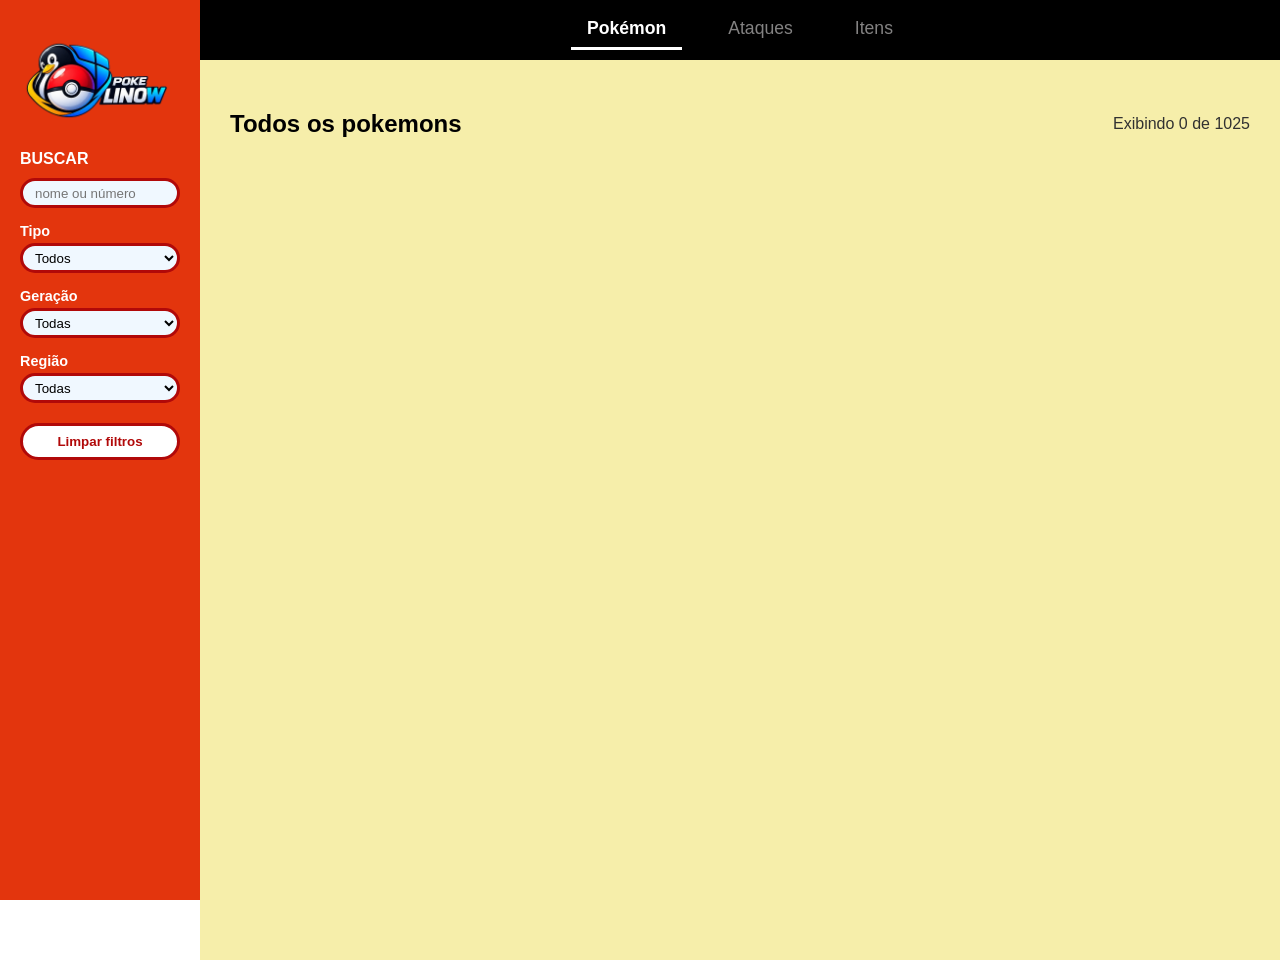
==== index.html @ d30b33a9 "alteração barra lateral" ====
<!DOCTYPE html>
<html lang="pt-BR">

<head>
  <meta charset="UTF-8">
  <meta name="viewport" content="width=device-width, initial-scale=1.0">
  <title>POKEDEX LINOW</title>
  <link rel="stylesheet" href="style.css">
</head>

<body>

  <header class="cabecalho">
    <nav>
      <ul>
        <li><button class="ativo">Pokémon</button></li>
        <li><button>Ataques</button></li>
        <li><button>Itens</button></li>
      </ul>
    </nav>
  </header>

  <div class="pokedex-container">

    <!-- Barra lateral (busca) -->
    <aside class="barra-lateral">
      <img src="imagens/logo.png" alt="Logo Pokedex Linow">

      <div class="caixa-de-pesquisa">
        <h2>BUSCAR</h2>
        <input type="text" id="searchInput" placeholder="nome ou número">

        <div class="filtro">
          <label for="filtroTipo">Tipo</label>
          <select id="filtroTipo">
            <option value="">Todos</option>
            <option value="grass">Planta</option>
            <option value="fire">Fogo</option>
            <option value="water">Água</option>
            <option value="bug">Inseto</option>
            <option value="normal">Normal</option>
            <option value="poison">Veneno</option>
            <option value="electric">Elétrico</option>
            <option value="ground">Terra</option>
            <option value="fairy">Fada</option>
            <option value="fighting">Lutador</option>
            <option value="psychic">Psíquico</option>
            <option value="rock">Pedra</option>
            <option value="ghost">Fantasma</option>
            <option value="ice">Gelo</option>
            <option value="dragon">Dragão</option>
          </select>
        </div>

        <div class="filtro">
          <label for="filtroGeracao">Geração</label>
          <select id="filtroGeracao">
            <option value="">Todas</option>
            <option value="1">Geração 1</option>
            <option value="2">Geração 2</option>
            <option value="3">Geração 3</option>
            <option value="4">Geração 4</option>
            <option value="5">Geração 5</option>
            <option value="6">Geração 6</option>
            <option value="7">Geração 7</option>
            <option value="8">Geração 8</option>
            <option value="9">Geração 9</option>
          </select>
        </div>

        <div class="filtro">
          <label for="filtroRegiao">Região</label>
          <select id="filtroRegiao">
            <option value="">Todas</option>
            <option value="kanto">Kanto</option>
            <option value="johto">Johto</option>
            <option value="hoenn">Hoenn</option>
            <option value="sinnoh">Sinnoh</option>
            <option value="unova">Unova</option>
            <option value="kalos">Kalos</option>
            <option value="alola">Alola</option>
            <option value="galar">Galar</option>
            <option value="paldea">Paldea</option>
          </select>
        </div>

        <button type="button" id="limparFiltros" class="botao-limpar">Limpar filtros</button>
      </div>
    </aside>

    <!-- Conteúdo principal -->
    <main class="main">
      <div class="titulo-pagina">
        <h2>Todos os pokemons</h2>
        <p id="contador"></p>
      </div>

      <div class="pokemons" id="pokedex-lista">
        <!-- aqui vão os cards -->
      </div>
    </main>

    <!-- Barra de detalhes (começa fechada) -->
    <aside class="detalhes" id="detalhes" aria-hidden="true">
      <div class="detalhes-interna">
        <button type="button" class="detalhes-fechar" id="detalhesFechar" aria-label="Fechar">✕</button>

        <img id="detImagem" alt="">
        <p id="detNumero"></p>
        <h2 id="detNome"></h2>
        <div id="detTipos" class="tipos"></div>

        <div class="det-medidas">
          <span>Altura<b id="detAltura"></b></span>
          <span>Peso<b id="detPeso"></b></span>
        </div>

        <h3>Status</h3>
        <div id="detStats"></div>
      </div>
    </aside>

  </div>

  <script src="script.js"></script>

</body>

</html>
---- style.css ----
/* ===== Variáveis ===== */
:root {
  --largura-barra: 200px;
  --altura-cabecalho: 60px;
  --vermelho: #e3350d;
  --amarelo: #f6eeaa;
  --texto: #313131;
}

/* ===== Base ===== */
*, *::before, *::after {
  box-sizing: border-box;
}

body {
  margin: 0;
  font-family: sans-serif;
}

/* Garante que o atributo hidden esconda o elemento mesmo com display definido */
[hidden] {
  display: none !important;
}

/* ===== Cabeçalho ===== */
.cabecalho {
  position: relative;
  z-index: 10;
  display: flex;
  align-items: center;
  justify-content: center;
  height: var(--altura-cabecalho);
  padding-left: var(--largura-barra); /* centraliza na área ao lado da barra */
  background-color: #000000;
}

.cabecalho nav ul {
  display: flex;
  gap: 30px;
  list-style: none;
  margin: 0;
  padding: 0;
}

.cabecalho nav button {
  padding: 8px 16px;
  background: none;
  border: none;
  border-bottom: 3px solid transparent;
  font-family: inherit;
  font-size: 1.1rem;
  font-weight: 500;
  color: #838282;
  cursor: pointer;
}

.cabecalho nav button:hover,
.cabecalho nav button:focus-visible {
  border-bottom-color: #cccccc;
}

.cabecalho nav button.ativo {
  color: #ffffff;
  font-weight: bold;
  border-bottom-color: #ffffff;
}

/* ===== Layout ===== */
.pokedex-container {
  display: flex;
  min-height: 100vh;
}

/* ===== Barra lateral (busca) ===== */
.barra-lateral {
  position: fixed;
  top: 0;
  left: 0;
  z-index: 100; /* acima do cabeçalho */
  display: flex;
  flex-direction: column;
  gap: 20px;
  width: var(--largura-barra);
  height: 100vh;
  padding: 30px 20px;
  background-color: var(--vermelho);
  overflow-y: auto;
}

.barra-lateral img {
  display: block;
  width: 150px;
  max-width: 100%;
}

.caixa-de-pesquisa h2 {
  margin: 0 0 10px;
  font-size: 1rem;
  color: #ffffff;
}

.caixa-de-pesquisa input {
  width: 100%;
  height: 30px;
  padding: 0 12px;
  border: 3px solid #b10909;
  border-radius: 20px;
  background-color: aliceblue;
  color: black;
}

/* ===== Filtros ===== */
.filtro {
  display: flex;
  flex-direction: column;
  gap: 4px;
  margin-top: 15px;
}

.filtro label {
  font-size: 0.9rem;
  font-weight: bold;
  color: #ffffff;
}

.filtro select {
  width: 100%;
  height: 30px;
  padding: 0 8px;
  border: 3px solid #b10909;
  border-radius: 20px;
  background-color: aliceblue;
}

.botao-limpar {
  width: 100%;
  margin-top: 20px;
  padding: 8px 16px;
  border: 3px solid #b10909;
  border-radius: 20px;
  background-color: #ffffff;
  font-family: inherit;
  font-weight: bold;
  color: #b10909;
  cursor: pointer;
}

.botao-limpar:hover,
.botao-limpar:focus-visible {
  background-color: #b10909;
  color: #ffffff;
}

/* ===== Conteúdo principal ===== */
.main {
  flex: 1;
  min-width: 0; /* evita estourar quando a barra de detalhes abre */
  margin-left: var(--largura-barra);
  padding: 30px;
  background-color: var(--amarelo);
}

.titulo-pagina {
  display: flex;
  justify-content: space-between; /* título na esquerda, contador na direita */
  align-items: center;
  margin-bottom: 20px;
}

.main h1 {
  margin: 0;
  font-size: 2rem;
  color: var(--texto);
}

#contador {
  margin: 0;
  color: var(--texto);
}

/* ===== Lista e cards ===== */
.pokemons {
  display: grid;
  grid-template-columns: repeat(auto-fill, minmax(150px, 1fr));
  gap: 10px;
}

.cartao-pokemon {
  padding: 20px;
  border: 3px solid #cccccc; /* cor trocada pelo JS conforme o tipo */
  border-radius: 12px;
  background-color: #ffffff;
  text-align: center;
  cursor: pointer;
  transition: transform 0.15s;
}

.cartao-pokemon:hover {
  transform: translateY(-3px);
}

.cartao-pokemon:focus-visible,
.cartao-pokemon.ativo {
  outline: 3px solid var(--vermelho);
  outline-offset: 2px;
}

.imagem-pokemon {
  width: 100%;
  max-width: 130px;
  height: auto;
}

.nome-pokemon {
  margin: 6px 0;
  font-size: 1rem;
  text-transform: capitalize;
}

.numero {
  font-size: 0.75rem;
}

.tipos {
  display: flex;
  justify-content: center;
  gap: 6px;
}

.tipo {
  padding: 2px 8px;
  border-radius: 5px;
  font-size: 0.65rem;
  font-weight: bold;
  color: #ffffff;
  text-transform: capitalize;
}

/* ===== Barra de detalhes ===== */
.detalhes {
  width: 0;                      /* fechada */
  flex-shrink: 0;
  overflow: hidden;
  position: sticky;
  top: 0;
  height: 100vh;
  background-color: #d4c8ee;
  border-left: 0 solid var(--vermelho);
  transition: width 0.35s ease;
}

.detalhes.aberta {
  width: 400px;
  border-left-width: 4px;
}

/* Largura fixa por dentro: o texto não fica espremido durante a animação */
.detalhes-interna {
  width: 400px;
  height: 100%;
  padding: 20px;
  overflow-y: auto;
  text-align: center;
  color: var(--texto);
}

.detalhes-fechar {
  float: right;
  width: 34px;
  height: 34px;
  border: none;
  border-radius: 50%;
  background-color: #eeeeee;
  cursor: pointer;
}

.detalhes-fechar:hover,
.detalhes-fechar:focus-visible {
  background-color: var(--vermelho);
  color: #ffffff;
}

#detImagem {
  display: block;
  text-align: center;
  width: 190px;
  height: 190px;
  margin: 30px auto 0; /* Mantém a centralização base */
  transform: translateX(10px);
  background-color: #ffffff;
  border: 8px solid #a0a0a0;
  border-radius: 3px;
}

#detNumero {
  margin: 0;
  font-size: 0.85rem;
}

#detNome {
  margin: 4px 0 10px;
  text-transform: capitalize;
}

.det-medidas {
  display: flex;
  justify-content: space-around;
  margin: 16px 0;
}

.det-medidas span {
  display: flex;
  flex-direction: column;
  font-size: 0.85rem;
}

.det-medidas b {
  font-size: 1.1rem;
}

.detalhes h3 {
  margin: 0 0 8px;
  text-align: left;
}

.stat {
  margin: 8px 0;
  text-align: left;
  font-size: 0.85rem;
}

.stat-topo {
  display: flex;
  justify-content: space-between;
  margin-bottom: 3px;
}

.stat-barra {
  height: 8px;
  border-radius: 99px;
  background-color: #e6e6e6;
  overflow: hidden;
}

.stat-barra span {
  display: block;
  height: 100%;
  background-color: var(--vermelho);
}
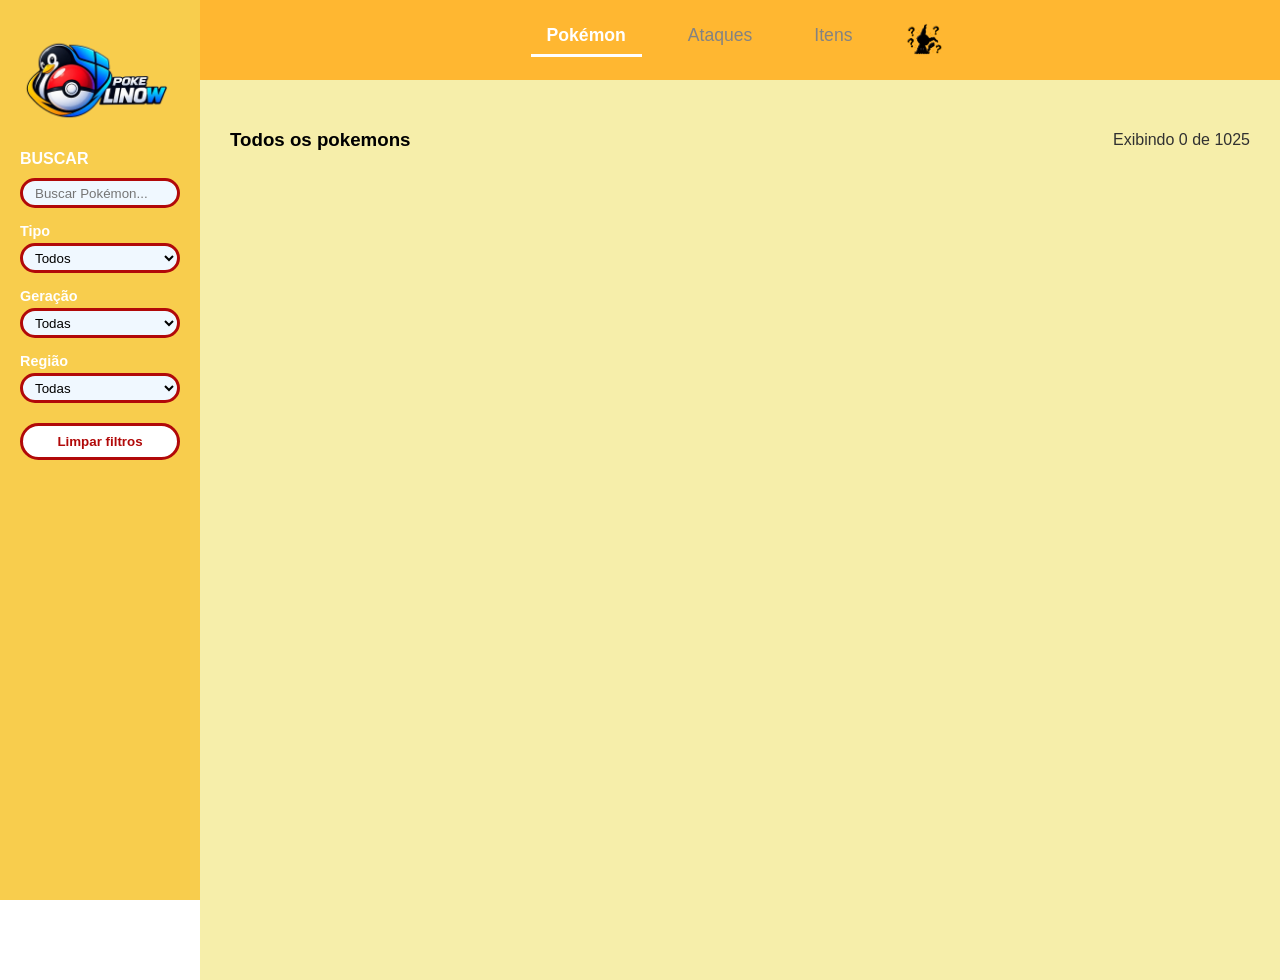
==== commit e772212c: "alteração de barra lateral esquerda e adição de botão mimikyu" ====
--- a/index.html
+++ b/index.html
@@ -16,6 +16,7 @@
         <li><button class="ativo">Pokémon</button></li>
         <li><button>Ataques</button></li>
         <li><button>Itens</button></li>
+        <li><button class="quiz" aria-label="quizpokemon"> <img src="imagens/mimikyuquizz.png" alt="" width="32" height="32"></button></li>
       </ul>
     </nav>
   </header>
@@ -28,7 +29,7 @@
 
       <div class="caixa-de-pesquisa">
         <h2>BUSCAR</h2>
-        <input type="text" id="searchInput" placeholder="nome ou número">
+        <input type="text" id="searchInput" placeholder="Buscar Pokémon...">
 
         <div class="filtro">
           <label for="filtroTipo">Tipo</label>
@@ -91,7 +92,7 @@
     <!-- Conteúdo principal -->
     <main class="main">
       <div class="titulo-pagina">
-        <h2>Todos os pokemons</h2>
+        <h3>Todos os pokemons</h3>
         <p id="contador"></p>
       </div>
 
--- a/style.css
+++ b/style.css
@@ -1,8 +1,8 @@
 /* ===== Variáveis ===== */
 :root {
   --largura-barra: 200px;
-  --altura-cabecalho: 60px;
-  --vermelho: #e3350d;
+  --altura-cabecalho: 80px;
+  --vermelho: #f8cd4d;
   --amarelo: #f6eeaa;
   --texto: #313131;
 }
@@ -31,7 +31,7 @@
   justify-content: center;
   height: var(--altura-cabecalho);
   padding-left: var(--largura-barra); /* centraliza na área ao lado da barra */
-  background-color: #000000;
+  background-color: #ffb731;
 }
 
 .cabecalho nav ul {
@@ -54,8 +54,7 @@
   cursor: pointer;
 }
 
-.cabecalho nav button:hover,
-.cabecalho nav button:focus-visible {
+.cabecalho nav button:hover, .cabecalho nav button:focus-visible {
   border-bottom-color: #cccccc;
 }
 
@@ -63,6 +62,16 @@
   color: #ffffff;
   font-weight: bold;
   border-bottom-color: #ffffff;
+}
+
+.cabecalho nav .quiz {
+  padding: 6px;
+}
+
+.quiz img {
+  display: block;
+  height: 32px;   /* o cabeçalho tem 80px, então mantenha abaixo de ~50px */
+  width: auto;    /* mantém a proporção da imagem */
 }
 
 /* ===== Layout ===== */
@@ -244,19 +253,19 @@
   position: sticky;
   top: 0;
   height: 100vh;
-  background-color: #d4c8ee;
+  background-color: #ffffff;
   border-left: 0 solid var(--vermelho);
   transition: width 0.35s ease;
 }
 
 .detalhes.aberta {
-  width: 400px;
+  width: 320px;
   border-left-width: 4px;
 }
 
 /* Largura fixa por dentro: o texto não fica espremido durante a animação */
 .detalhes-interna {
-  width: 400px;
+  width: 320px;
   height: 100%;
   padding: 20px;
   overflow-y: auto;
@@ -274,22 +283,16 @@
   cursor: pointer;
 }
 
-.detalhes-fechar:hover,
-.detalhes-fechar:focus-visible {
+.detalhes-fechar:hover, .detalhes-fechar:focus-visible {
   background-color: var(--vermelho);
   color: #ffffff;
 }
 
 #detImagem {
   display: block;
-  text-align: center;
   width: 190px;
   height: 190px;
-  margin: 30px auto 0; /* Mantém a centralização base */
-  transform: translateX(10px);
-  background-color: #ffffff;
-  border: 8px solid #a0a0a0;
-  border-radius: 3px;
+  margin: 30px auto 0;
 }
 
 #detNumero {
@@ -346,4 +349,23 @@
   display: block;
   height: 100%;
   background-color: var(--vermelho);
+}
+
+/* Celular: a barra de detalhes vira um painel por cima da tela */
+@media (max-width: 800px) {
+  .detalhes {
+    position: fixed;
+    top: 0;
+    right: 0;
+    z-index: 200;
+  }
+  .detalhes.aberta {
+    width: min(320px, 100vw);
+  }
+}
+
+@media (prefers-reduced-motion: reduce) {
+  .detalhes, .cartao-pokemon {
+    transition: none;
+  }
 }
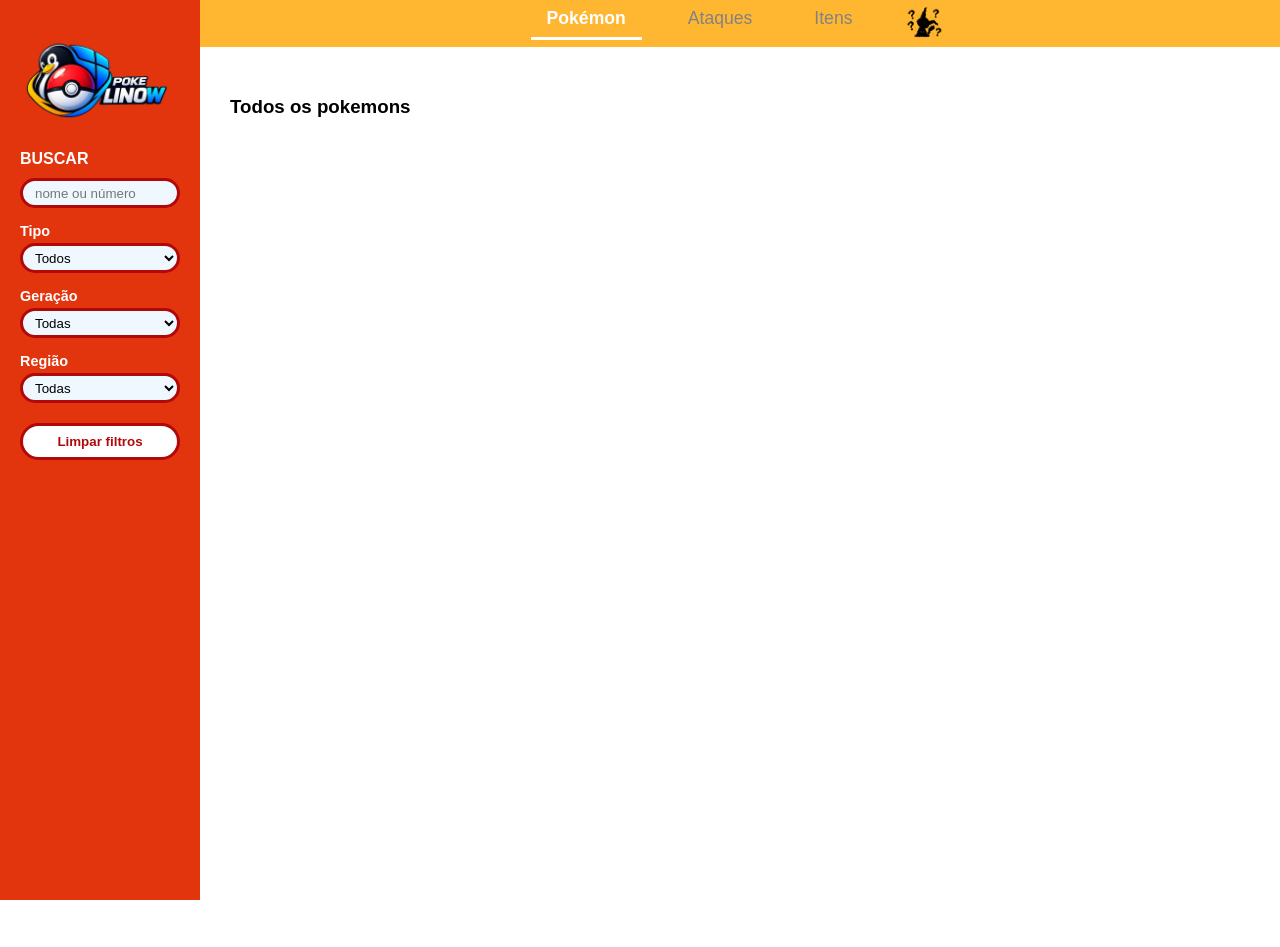
==== commit 1e6ac97b: "mudança de cores das barras e adição de botção mimikyu" ====
--- a/index.html
+++ b/index.html
@@ -29,7 +29,7 @@
 
       <div class="caixa-de-pesquisa">
         <h2>BUSCAR</h2>
-        <input type="text" id="searchInput" placeholder="Buscar Pokémon...">
+        <input type="text" id="searchInput" placeholder="nome ou número">
 
         <div class="filtro">
           <label for="filtroTipo">Tipo</label>
--- a/style.css
+++ b/style.css
@@ -1,8 +1,13 @@
 /* ===== Variáveis ===== */
 :root {
   --largura-barra: 200px;
+<<<<<<< HEAD
   --altura-cabecalho: 80px;
   --vermelho: #f8cd4d;
+=======
+  --altura-cabecalho: 60px;
+  --vermelho: #e3350d;
+>>>>>>> d30b33a982bf11d9268ee3dc20898684e5e64de0
   --amarelo: #f6eeaa;
   --texto: #313131;
 }
@@ -253,19 +258,19 @@
   position: sticky;
   top: 0;
   height: 100vh;
-  background-color: #ffffff;
+  background-color: #d4c8ee;
   border-left: 0 solid var(--vermelho);
   transition: width 0.35s ease;
 }
 
 .detalhes.aberta {
-  width: 320px;
+  width: 400px;
   border-left-width: 4px;
 }
 
 /* Largura fixa por dentro: o texto não fica espremido durante a animação */
 .detalhes-interna {
-  width: 320px;
+  width: 400px;
   height: 100%;
   padding: 20px;
   overflow-y: auto;
@@ -290,9 +295,14 @@
 
 #detImagem {
   display: block;
+  text-align: center;
   width: 190px;
   height: 190px;
-  margin: 30px auto 0;
+  margin: 30px auto 0; /* Mantém a centralização base */
+  transform: translateX(10px);
+  background-color: #ffffff;
+  border: 8px solid #a0a0a0;
+  border-radius: 3px;
 }
 
 #detNumero {
@@ -349,6 +359,7 @@
   display: block;
   height: 100%;
   background-color: var(--vermelho);
+<<<<<<< HEAD
 }
 
 /* Celular: a barra de detalhes vira um painel por cima da tela */
@@ -368,4 +379,6 @@
   .detalhes, .cartao-pokemon {
     transition: none;
   }
+=======
+>>>>>>> d30b33a982bf11d9268ee3dc20898684e5e64de0
 }
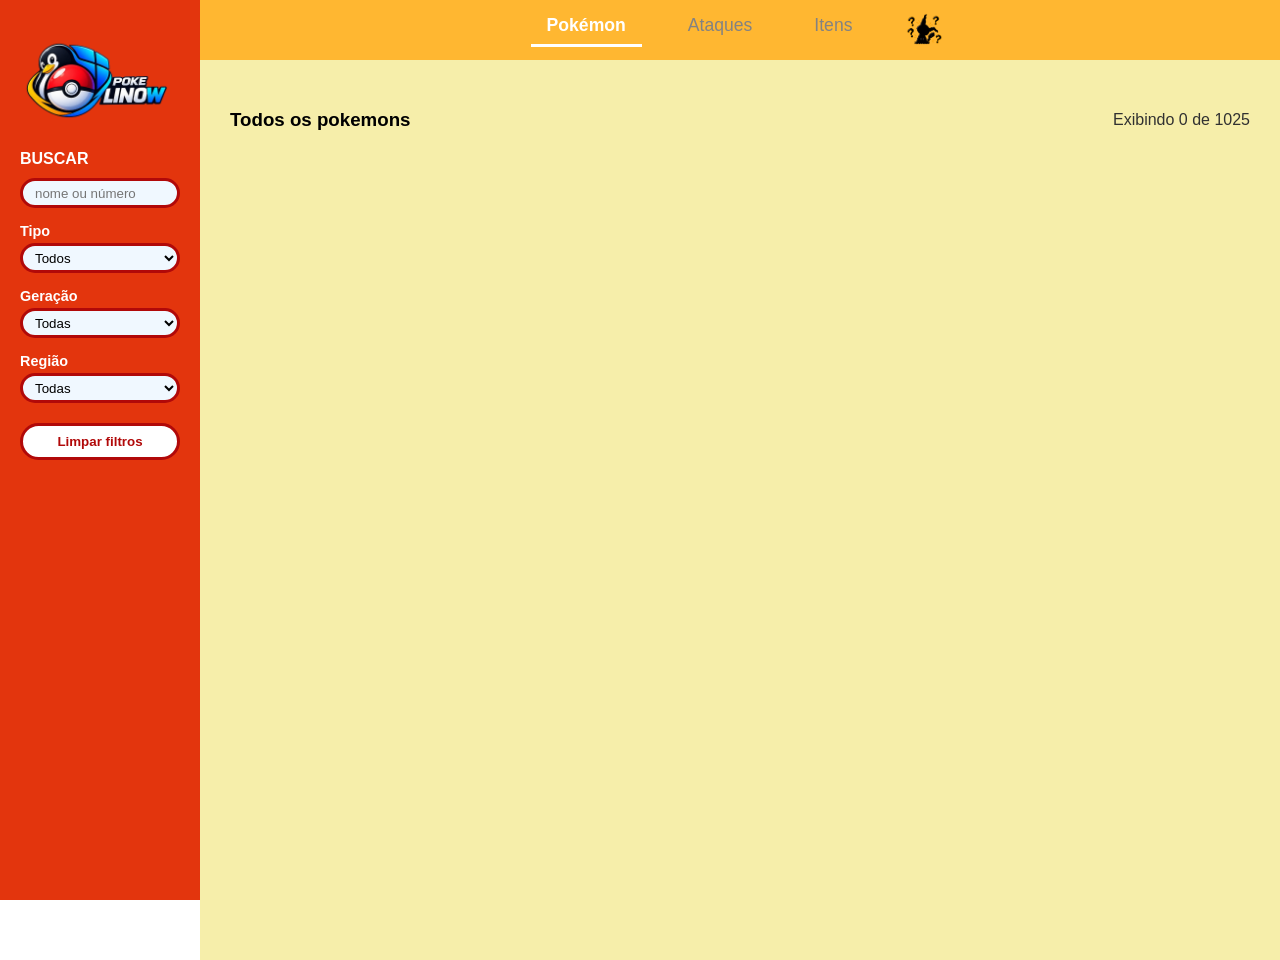
==== commit 42b7def9: "adição css quiz e js quizz (podendo ter alterações)" ====
--- a/index.html
+++ b/index.html
@@ -6,6 +6,7 @@
   <meta name="viewport" content="width=device-width, initial-scale=1.0">
   <title>POKEDEX LINOW</title>
   <link rel="stylesheet" href="style.css">
+  <link rel="stylesheet" href="quiz.css">
 </head>
 
 <body>
@@ -16,7 +17,8 @@
         <li><button class="ativo">Pokémon</button></li>
         <li><button>Ataques</button></li>
         <li><button>Itens</button></li>
-        <li><button class="quiz" aria-label="quizpokemon"> <img src="imagens/mimikyuquizz.png" alt="" width="32" height="32"></button></li>
+        <li><button class="quiz" aria-label="quizpokemon"> <img src="imagens/mimikyuquizz.png" alt="" width="32"
+              height="32"></button></li>
       </ul>
     </nav>
   </header>
@@ -123,7 +125,9 @@
 
   </div>
 
+  
   <script src="script.js"></script>
+  <script src="quiz.js"></script>
 
 </body>
 
--- a/style.css
+++ b/style.css
@@ -1,13 +1,10 @@
 /* ===== Variáveis ===== */
 :root {
   --largura-barra: 200px;
-<<<<<<< HEAD
   --altura-cabecalho: 80px;
   --vermelho: #f8cd4d;
-=======
   --altura-cabecalho: 60px;
   --vermelho: #e3350d;
->>>>>>> d30b33a982bf11d9268ee3dc20898684e5e64de0
   --amarelo: #f6eeaa;
   --texto: #313131;
 }
@@ -258,7 +255,7 @@
   position: sticky;
   top: 0;
   height: 100vh;
-  background-color: #d4c8ee;
+  background-color: #f6ffc2;
   border-left: 0 solid var(--vermelho);
   transition: width 0.35s ease;
 }
@@ -359,7 +356,6 @@
   display: block;
   height: 100%;
   background-color: var(--vermelho);
-<<<<<<< HEAD
 }
 
 /* Celular: a barra de detalhes vira um painel por cima da tela */
@@ -379,6 +375,4 @@
   .detalhes, .cartao-pokemon {
     transition: none;
   }
-=======
->>>>>>> d30b33a982bf11d9268ee3dc20898684e5e64de0
 }
--- a/quiz.css
+++ b/quiz.css
@@ -0,0 +1,134 @@
+/* Tela que cobre a página inteira */
+.jogo-tela {
+    position: fixed;
+    inset: 0;
+    z-index: 300;
+    display: flex;
+    justify-content: center;
+    align-items: center;
+    padding: 16px;
+    background-color: rgba(0, 0, 0, 0.7);
+}
+
+/* quadrado amarelo central */
+.jogo-caixa {
+    position: relative;
+    display: flex;
+    flex-direction: column;
+    align-items: center;
+    gap: 14px;
+    width: min(100%, 460px);
+    padding: 24px;
+    border: 4px solid var(--vermelho);
+    border-radius: 12px;
+    background-color: var(--amarelo);
+    color: var(--texto);
+}
+
+.jogo-fechar {
+    position: absolute;
+    top: 10px;
+    right: 10px;
+    width: 34px;
+    height: 34px;
+    border: none;
+    border-radius: 50%;
+    background-color: #eeeeee;
+    cursor: pointer;
+}
+
+.jogo-fechar:hover,
+.jogo-fechar:focus-visible {
+    background-color: var(--vermelho);
+    color: #ffffff;
+}
+
+.jogo-titulo {
+    margin: 0;
+    font-size: 1.4rem;
+    text-align: center;
+}
+
+.jogo-placar {
+    margin: 0;
+    font-size: 0.9rem;
+    font-weight: bold;
+}
+
+/* Moldura: guarda o fundo branco e a borda (fica FORA do filtro) */
+.jogo-moldura {
+    width: 200px;
+    height: 200px;
+    border: 8px solid #a0a0a0;
+    border-radius: 3px;
+    background-color: #ffffff;
+}
+
+/* A imagem em si: sem fundo e sem borda, para o filtro afetar só o Pokémon */
+.jogo-imagem {
+    display: block;
+    width: 100%;
+    height: 100%;
+    object-fit: contain;
+    image-rendering: pixelated;
+    /* os sprites são pequenos, assim ficam nítidos */
+    transition: filter 0.4s;
+}
+
+/* A silhueta: o desenho do Pokémon fica todo preto */
+.jogo-imagem.silhueta {
+    filter: brightness(0);
+}
+
+.jogo-mensagem {
+    min-height: 1.5rem;
+    margin: 0;
+    font-weight: bold;
+    text-align: center;
+    text-transform: capitalize;
+}
+
+/* Opções em 2 colunas */
+.jogo-opcoes {
+    display: grid;
+    grid-template-columns: repeat(2, 1fr);
+    gap: 10px;
+    width: 100%;
+}
+
+.jogo-opcao,
+.jogo-proximo {
+    padding: 10px;
+    border: 3px solid #b10909;
+    border-radius: 20px;
+    background-color: #ffffff;
+    font-family: inherit;
+    font-weight: bold;
+    color: #b10909;
+    text-transform: capitalize;
+    cursor: pointer;
+}
+
+.jogo-opcao:hover:not(:disabled),
+.jogo-opcao:focus-visible,
+.jogo-proximo:hover,
+.jogo-proximo:focus-visible {
+    background-color: #b10909;
+    color: #ffffff;
+}
+
+.jogo-opcao:disabled {
+    cursor: default;
+}
+
+.jogo-opcao.certa {
+    border-color: #2e8b57;
+    background-color: #7bd88f;
+    color: #0d3b1f;
+}
+
+.jogo-opcao.errada {
+    border-color: #b10909;
+    background-color: #f28b82;
+    color: #5a0a0a;
+}
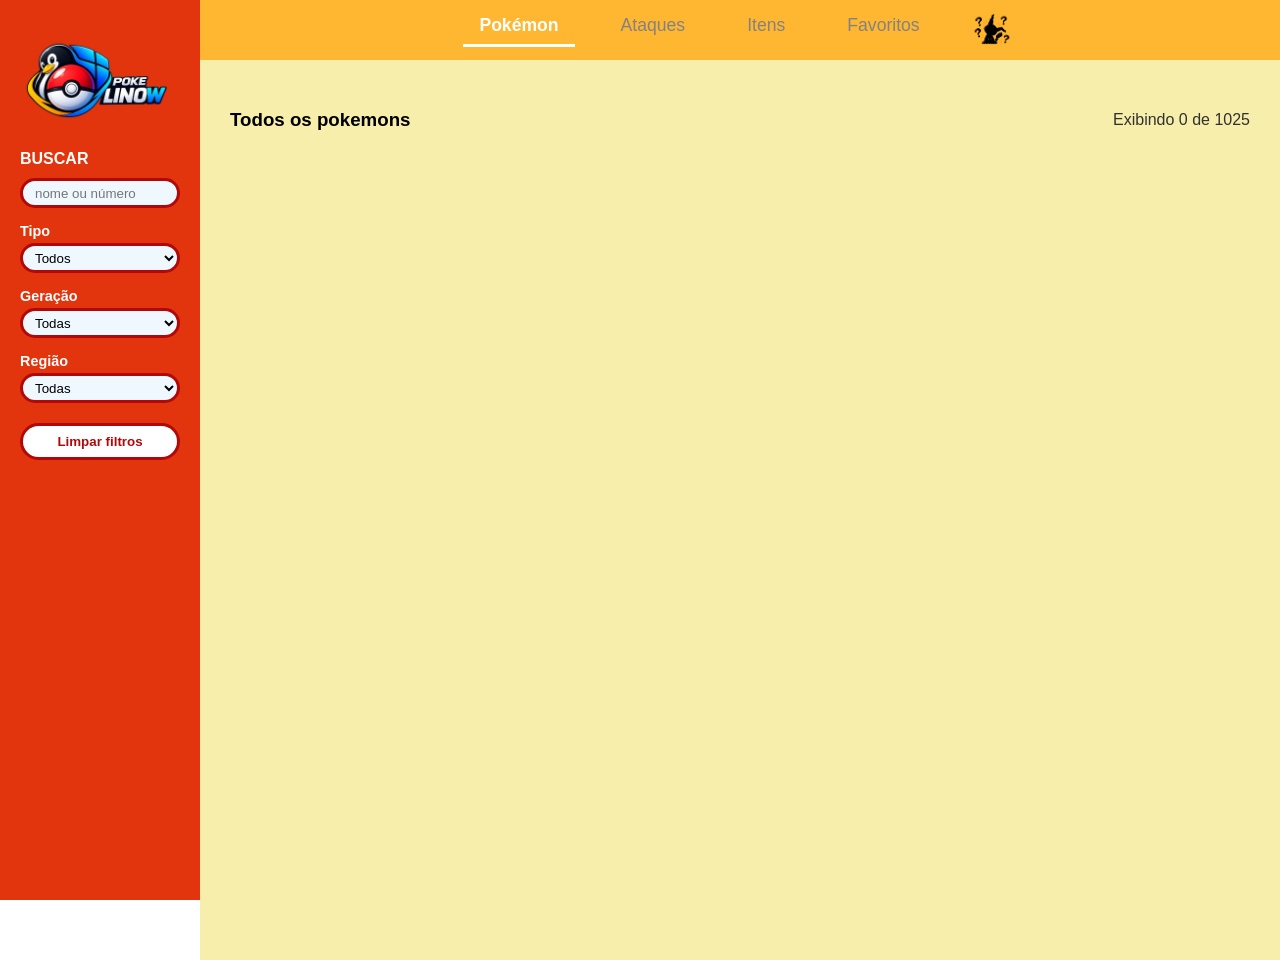
==== commit 1d6447e7: "favoritos" ====
--- a/index.html
+++ b/index.html
@@ -14,9 +14,10 @@
   <header class="cabecalho">
     <nav>
       <ul>
-        <li><button class="ativo">Pokémon</button></li>
+        <li><button class="ativo" id="abaPokemon">Pokémon</button></li>
         <li><button>Ataques</button></li>
         <li><button>Itens</button></li>
+        <li><button id="abaFavoritos">Favoritos</button></li>
         <li><button class="quiz" aria-label="quizpokemon"> <img src="imagens/mimikyuquizz.png" alt="" width="32"
               height="32"></button></li>
       </ul>
@@ -25,7 +26,6 @@
 
   <div class="pokedex-container">
 
-    <!-- Barra lateral (busca) -->
     <aside class="barra-lateral">
       <img src="imagens/logo.png" alt="Logo Pokedex Linow">
 
@@ -94,16 +94,17 @@
     <!-- Conteúdo principal -->
     <main class="main">
       <div class="titulo-pagina">
-        <h3>Todos os pokemons</h3>
+        <h3 id="tituloLista">Todos os pokemons</h3>
         <p id="contador"></p>
       </div>
+
+      <p id="semFavoritos" hidden>Você ainda não favoritou nenhum Pokémon.</p>
 
       <div class="pokemons" id="pokedex-lista">
         <!-- aqui vão os cards -->
       </div>
     </main>
 
-    <!-- Barra de detalhes (começa fechada) -->
     <aside class="detalhes" id="detalhes" aria-hidden="true">
       <div class="detalhes-interna">
         <button type="button" class="detalhes-fechar" id="detalhesFechar" aria-label="Fechar">✕</button>
--- a/style.css
+++ b/style.css
@@ -9,7 +9,6 @@
   --texto: #313131;
 }
 
-/* ===== Base ===== */
 *, *::before, *::after {
   box-sizing: border-box;
 }
@@ -24,7 +23,6 @@
   display: none !important;
 }
 
-/* ===== Cabeçalho ===== */
 .cabecalho {
   position: relative;
   z-index: 10;
@@ -72,17 +70,15 @@
 
 .quiz img {
   display: block;
-  height: 32px;   /* o cabeçalho tem 80px, então mantenha abaixo de ~50px */
+  height: 32px;   
   width: auto;    /* mantém a proporção da imagem */
 }
 
-/* ===== Layout ===== */
 .pokedex-container {
   display: flex;
   min-height: 100vh;
 }
 
-/* ===== Barra lateral (busca) ===== */
 .barra-lateral {
   position: fixed;
   top: 0;
@@ -120,7 +116,6 @@
   color: black;
 }
 
-/* ===== Filtros ===== */
 .filtro {
   display: flex;
   flex-direction: column;
@@ -162,10 +157,9 @@
   color: #ffffff;
 }
 
-/* ===== Conteúdo principal ===== */
 .main {
   flex: 1;
-  min-width: 0; /* evita estourar quando a barra de detalhes abre */
+  min-width: 0; 
   margin-left: var(--largura-barra);
   padding: 30px;
   background-color: var(--amarelo);
@@ -189,7 +183,6 @@
   color: var(--texto);
 }
 
-/* ===== Lista e cards ===== */
 .pokemons {
   display: grid;
   grid-template-columns: repeat(auto-fill, minmax(150px, 1fr));
@@ -247,9 +240,8 @@
   text-transform: capitalize;
 }
 
-/* ===== Barra de detalhes ===== */
 .detalhes {
-  width: 0;                      /* fechada */
+  width: 0;                     
   flex-shrink: 0;
   overflow: hidden;
   position: sticky;
@@ -265,7 +257,6 @@
   border-left-width: 4px;
 }
 
-/* Largura fixa por dentro: o texto não fica espremido durante a animação */
 .detalhes-interna {
   width: 400px;
   height: 100%;
@@ -358,21 +349,50 @@
   background-color: var(--vermelho);
 }
 
-/* Celular: a barra de detalhes vira um painel por cima da tela */
-@media (max-width: 800px) {
-  .detalhes {
-    position: fixed;
-    top: 0;
-    right: 0;
-    z-index: 200;
-  }
-  .detalhes.aberta {
-    width: min(320px, 100vw);
-  }
-}
+
 
 @media (prefers-reduced-motion: reduce) {
   .detalhes, .cartao-pokemon {
     transition: none;
   }
+}
+
+/* fav */
+.cartao-pokemon {
+  position: relative;
+}
+
+.botao-favorito {
+  position: absolute;
+  top: 8px;
+  right: 8px;
+  width: 32px;
+  height: 32px;
+  padding: 0;
+  border: none;
+  background: none;
+  color: #b10909;
+  cursor: pointer;
+}
+
+.botao-favorito svg {
+  width: 22px;
+  height: 22px;
+  fill: none;
+  stroke: currentColor;
+  stroke-width: 2;
+}
+
+.botao-favorito.favoritado svg {
+  fill: currentColor;
+}
+
+.botao-favorito:focus-visible {
+  outline: 2px solid var(--vermelho);
+  border-radius: 50%;
+}
+
+#semFavoritos {
+  margin: 0 0 20px;
+  color: var(--texto);
 }
--- a/quiz.css
+++ b/quiz.css
@@ -55,7 +55,7 @@
     font-weight: bold;
 }
 
-/* Moldura: guarda o fundo branco e a borda (fica FORA do filtro) */
+/* guarda o fundo branco e a borda */
 .jogo-moldura {
     width: 200px;
     height: 200px;
@@ -70,12 +70,11 @@
     width: 100%;
     height: 100%;
     object-fit: contain;
-    image-rendering: pixelated;
-    /* os sprites são pequenos, assim ficam nítidos */
+    image-rendering: pixelated;/* os sprites são pequenos, assim ficam nítidos */
     transition: filter 0.4s;
 }
 
-/* A silhueta: o desenho do Pokémon fica todo preto */
+/* o desenho do Pokémon fica todo preto */
 .jogo-imagem.silhueta {
     filter: brightness(0);
 }
@@ -88,7 +87,6 @@
     text-transform: capitalize;
 }
 
-/* Opções em 2 colunas */
 .jogo-opcoes {
     display: grid;
     grid-template-columns: repeat(2, 1fr);
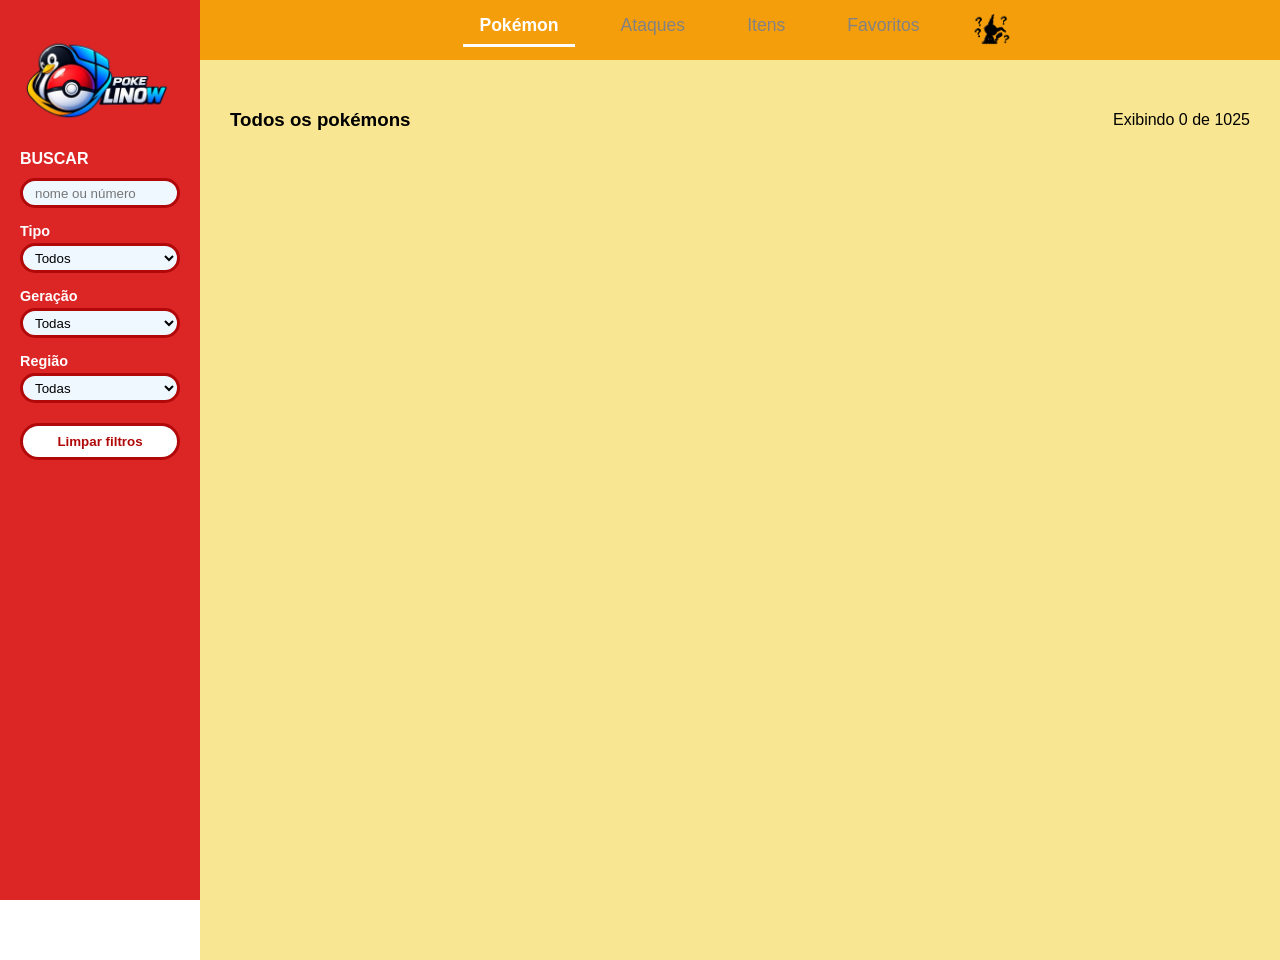
==== commit e0292be2: "adicão de comentarios e divisão em constantes.js" ====
--- a/index.html
+++ b/index.html
@@ -15,8 +15,8 @@
     <nav>
       <ul>
         <li><button class="ativo" id="abaPokemon">Pokémon</button></li>
-        <li><button>Ataques</button></li>
-        <li><button>Itens</button></li>
+        <li><button id="abaAtaques">Ataques</button></li>
+        <li><button id="abaItens">Itens</button></li>
         <li><button id="abaFavoritos">Favoritos</button></li>
         <li><button class="quiz" aria-label="quizpokemon"> <img src="imagens/mimikyuquizz.png" alt="" width="32"
               height="32"></button></li>
@@ -52,6 +52,9 @@
             <option value="ghost">Fantasma</option>
             <option value="ice">Gelo</option>
             <option value="dragon">Dragão</option>
+            <option value="steel">Aço</option>
+            <option value="dark">Sombrio</option>
+            <option value="flying">Voador</option>
           </select>
         </div>
 
@@ -94,15 +97,17 @@
     <!-- Conteúdo principal -->
     <main class="main">
       <div class="titulo-pagina">
-        <h3 id="tituloLista">Todos os pokemons</h3>
+        <h3 id="tituloLista">Todos os pokémons</h3>
         <p id="contador"></p>
       </div>
 
       <p id="semFavoritos" hidden>Você ainda não favoritou nenhum Pokémon.</p>
 
-      <div class="pokemons" id="pokedex-lista">
-        <!-- aqui vão os cards -->
-      </div>
+      <div class="pokemons" id="pokedex-lista"></div>
+
+      <!-- Listas de ataques e itens, ocultas por padrão -->
+      <div class="pokemons" id="lista-ataques" hidden></div>
+      <div class="pokemons" id="lista-itens" hidden></div>
     </main>
 
     <aside class="detalhes" id="detalhes" aria-hidden="true">
@@ -114,21 +119,62 @@
         <h2 id="detNome"></h2>
         <div id="detTipos" class="tipos"></div>
 
-        <div class="det-medidas">
-          <span>Altura<b id="detAltura"></b></span>
-          <span>Peso<b id="detPeso"></b></span>
+        <!-- Caixa de Informações (Azul) -->
+        <div class="det-caixa-info">
+          <div class="info-item">
+            <span>Altura</span>
+            <b id="detAltura"></b>
+          </div>
+          <div class="info-item">
+            <span>Categoria</span>
+            <b id="detCategoria">...</b>
+          </div>
+          <div class="info-item">
+            <span>Peso</span>
+            <b id="detPeso"></b>
+          </div>
+          <div class="info-item">
+            <span>Habilidades</span>
+            <b id="detHabilidades"></b>
+          </div>
+          <div class="info-item">
+            <span>Sexo</span>
+            <b id="detSexo">...</b>
+          </div>
         </div>
 
-        <h3>Status</h3>
+        <div class="det-sessao">
+          <h3>Fraquezas</h3>
+          <div id="detFraquezas" class="tipos">...</div>
+        </div>
+
+        <!-- Imagem Shiny -->
+        <div class="det-sessao det-shiny">
+          <h3>Versão Shiny</h3>
+          <img id="detShiny" src="" alt="Shiny" hidden>
+        </div>
+
+        <h3>Status Base</h3>
         <div id="detStats"></div>
+
+        <!-- Caixa de Evoluções (Cinza) -->
+        <div class="det-sessao caixa-evolucoes">
+          <h3>Evoluções</h3>
+          <div id="detEvolucoes" class="evolucoes-lista">...</div>
+        </div>
+
+        <!-- Área de Anotações -->
+        <div class="det-sessao caixa-anotacoes">
+          <h3>Minhas Anotações</h3>
+          <textarea id="detNota" placeholder="Escreva estratégias ou notas sobre este Pokémon..."></textarea>
+        </div>
       </div>
     </aside>
 
   </div>
 
-  
-  <script src="script.js"></script>
-  <script src="quiz.js"></script>
+  <script type="module" src="main.js"></script>
+  <script type="module" src="quiz.js"></script>
 
 </body>
 
--- a/style.css
+++ b/style.css
@@ -1,14 +1,13 @@
 /* ===== Variáveis ===== */
 :root {
   --largura-barra: 200px;
-  --altura-cabecalho: 80px;
-  --vermelho: #f8cd4d;
   --altura-cabecalho: 60px;
-  --vermelho: #e3350d;
-  --amarelo: #f6eeaa;
-  --texto: #313131;
-}
-
+  --vermelho: #dc2626;
+  --fundo: #f9e692;
+  --texto: #000000;
+}
+
+/* ===== Base ===== */
 *, *::before, *::after {
   box-sizing: border-box;
 }
@@ -23,6 +22,7 @@
   display: none !important;
 }
 
+/* ===== Cabeçalho ===== */
 .cabecalho {
   position: relative;
   z-index: 10;
@@ -31,7 +31,7 @@
   justify-content: center;
   height: var(--altura-cabecalho);
   padding-left: var(--largura-barra); /* centraliza na área ao lado da barra */
-  background-color: #ffb731;
+  background-color: #f59e0b;
 }
 
 .cabecalho nav ul {
@@ -70,15 +70,17 @@
 
 .quiz img {
   display: block;
-  height: 32px;   
+  height: 32px;
   width: auto;    /* mantém a proporção da imagem */
 }
 
+/* ===== Layout ===== */
 .pokedex-container {
   display: flex;
   min-height: 100vh;
 }
 
+/* ===== Barra lateral (busca) ===== */
 .barra-lateral {
   position: fixed;
   top: 0;
@@ -116,6 +118,7 @@
   color: black;
 }
 
+/* ===== Filtros ===== */
 .filtro {
   display: flex;
   flex-direction: column;
@@ -157,12 +160,13 @@
   color: #ffffff;
 }
 
+/* ===== Conteúdo principal ===== */
 .main {
   flex: 1;
-  min-width: 0; 
+  min-width: 0;
   margin-left: var(--largura-barra);
   padding: 30px;
-  background-color: var(--amarelo);
+  background-color: var(--fundo);
 }
 
 .titulo-pagina {
@@ -183,6 +187,7 @@
   color: var(--texto);
 }
 
+/* ===== Lista e cards ===== */
 .pokemons {
   display: grid;
   grid-template-columns: repeat(auto-fill, minmax(150px, 1fr));
@@ -229,6 +234,7 @@
   display: flex;
   justify-content: center;
   gap: 6px;
+  flex-wrap: wrap;
 }
 
 .tipo {
@@ -240,8 +246,9 @@
   text-transform: capitalize;
 }
 
+/* ===== Barra de detalhes ===== */
 .detalhes {
-  width: 0;                     
+  width: 0;
   flex-shrink: 0;
   overflow: hidden;
   position: sticky;
@@ -286,7 +293,7 @@
   text-align: center;
   width: 190px;
   height: 190px;
-  margin: 30px auto 0; /* Mantém a centralização base */
+  margin: 30px auto 0;
   transform: translateX(10px);
   background-color: #ffffff;
   border: 8px solid #a0a0a0;
@@ -317,6 +324,12 @@
 
 .det-medidas b {
   font-size: 1.1rem;
+}
+
+#detSexo span {
+  font-size: 1.4rem;
+  font-weight: bold;
+  vertical-align: middle;
 }
 
 .detalhes h3 {
@@ -349,15 +362,7 @@
   background-color: var(--vermelho);
 }
 
-
-
-@media (prefers-reduced-motion: reduce) {
-  .detalhes, .cartao-pokemon {
-    transition: none;
-  }
-}
-
-/* fav */
+/* ===== Favoritos ===== */
 .cartao-pokemon {
   position: relative;
 }
@@ -395,4 +400,184 @@
 #semFavoritos {
   margin: 0 0 20px;
   color: var(--texto);
+}
+
+/* ===== Sessões de detalhes ===== */
+.det-sessao {
+  margin: 15px 0;
+  text-align: left;
+}
+
+.det-sessao h3 {
+  font-size: 1rem;
+  margin-bottom: 8px;
+  border-bottom: 2px solid #eeeeee;
+  padding-bottom: 4px;
+}
+
+/* Caixa azul de informações */
+.det-caixa-info {
+  background-color: #30a7d7;
+  border-radius: 10px;
+  padding: 15px;
+  display: grid;
+  grid-template-columns: 1fr 1fr;
+  gap: 15px;
+  margin: 20px 0;
+  color: white;
+  text-align: left;
+}
+
+.info-item span {
+  display: block;
+  font-size: 0.8rem;
+  margin-bottom: 4px;
+}
+
+.info-item b {
+  font-size: 1rem;
+  font-weight: bold;
+  text-transform: capitalize;
+}
+
+.info-item i {
+  font-size: 0.75rem;
+  font-weight: normal;
+}
+
+/* Shiny */
+.det-shiny {
+  text-align: center;
+}
+
+#detShiny {
+  width: 80px;
+  height: 80px;
+  background-color: #f8f8f8;
+  border-radius: 50%;
+  margin: 0 auto;
+}
+
+/* Caixa escura de evoluções */
+.caixa-evolucoes {
+  background-color: #424242;
+  border-radius: 10px;
+  padding: 15px;
+  margin-top: 20px;
+  color: white;
+}
+
+.caixa-evolucoes h3 {
+  color: white;
+  border-bottom-color: #555;
+}
+
+.evolucoes-lista {
+  display: flex;
+  align-items: center;
+  justify-content: center;
+  gap: 10px;
+  flex-wrap: wrap;
+}
+
+/* Um estágio = um ou mais Pokémon no mesmo nível da evolução (ex.: as evoluções do Eevee) */
+.evo-estagio {
+  display: flex;
+  align-items: center;
+  justify-content: center;
+  gap: 10px;
+  flex-wrap: wrap;
+}
+
+.evo-item {
+  text-align: center;
+}
+
+.evo-item img {
+  width: 70px;
+  height: 70px;
+  background-color: #616161;
+  border: 3px solid white;
+  border-radius: 50%;
+  box-shadow: 0 0 5px rgba(0,0,0,0.5);
+}
+
+.evo-item p {
+  margin: 5px 0 0;
+  font-size: 0.8rem;
+  text-transform: capitalize;
+}
+
+.evo-seta {
+  font-size: 1.5rem;
+  color: white;
+  font-weight: bold;
+}
+
+/* Área de anotações */
+.caixa-anotacoes {
+  position: relative;
+}
+
+#detNota {
+  width: 100%;
+  min-height: 80px;
+  padding: 10px;
+  border: 2px solid #cccccc;
+  border-radius: 8px;
+  font-family: inherit;
+  font-size: 0.9rem;
+  resize: vertical;
+  background-color: #fafafa;
+  color: var(--texto);
+}
+
+#detNota:focus {
+  outline: none;
+  border-color: var(--vermelho);
+  background-color: #ffffff;
+}
+
+/* ===== Ataques e Itens ===== */
+.cartao-item, .cartao-ataque {
+  padding: 20px;
+  border: 3px solid #cccccc;
+  border-radius: 12px;
+  background-color: #ffffff;
+  text-align: center;
+  display: flex;
+  flex-direction: column;
+  align-items: center;
+  justify-content: center;
+}
+
+.cartao-item img {
+  width: 60px;
+  height: 60px;
+  margin-bottom: 10px;
+}
+
+.cartao-item h3, .cartao-ataque h3 {
+  margin: 0 0 10px;
+  font-size: 1.1rem;
+  text-transform: capitalize;
+  color: var(--texto);
+}
+
+.cartao-item p {
+  font-size: 0.8rem;
+  color: #666;
+  margin: 0;
+}
+
+.cartao-ataque .stats-ataque {
+  display: flex;
+  gap: 15px;
+  margin-top: 10px;
+  font-size: 0.85rem;
+  color: var(--texto);
+}
+
+.cartao-ataque .stats-ataque p {
+  margin: 0;
 }
--- a/quiz.css
+++ b/quiz.css
@@ -10,7 +10,7 @@
     background-color: rgba(0, 0, 0, 0.7);
 }
 
-/* quadrado amarelo central */
+/* Caixa central do quiz */
 .jogo-caixa {
     position: relative;
     display: flex;
@@ -21,7 +21,7 @@
     padding: 24px;
     border: 4px solid var(--vermelho);
     border-radius: 12px;
-    background-color: var(--amarelo);
+    background-color: var(--fundo);
     color: var(--texto);
 }
 
@@ -55,7 +55,7 @@
     font-weight: bold;
 }
 
-/* guarda o fundo branco e a borda */
+/* Guarda o fundo branco e a borda */
 .jogo-moldura {
     width: 200px;
     height: 200px;
@@ -70,11 +70,10 @@
     width: 100%;
     height: 100%;
     object-fit: contain;
-    image-rendering: pixelated;/* os sprites são pequenos, assim ficam nítidos */
-    transition: filter 0.4s;
+    image-rendering: pixelated; /* os sprites são pequenos, assim ficam nítidos */
 }
 
-/* o desenho do Pokémon fica todo preto */
+/* O desenho do Pokémon fica todo preto */
 .jogo-imagem.silhueta {
     filter: brightness(0);
 }
